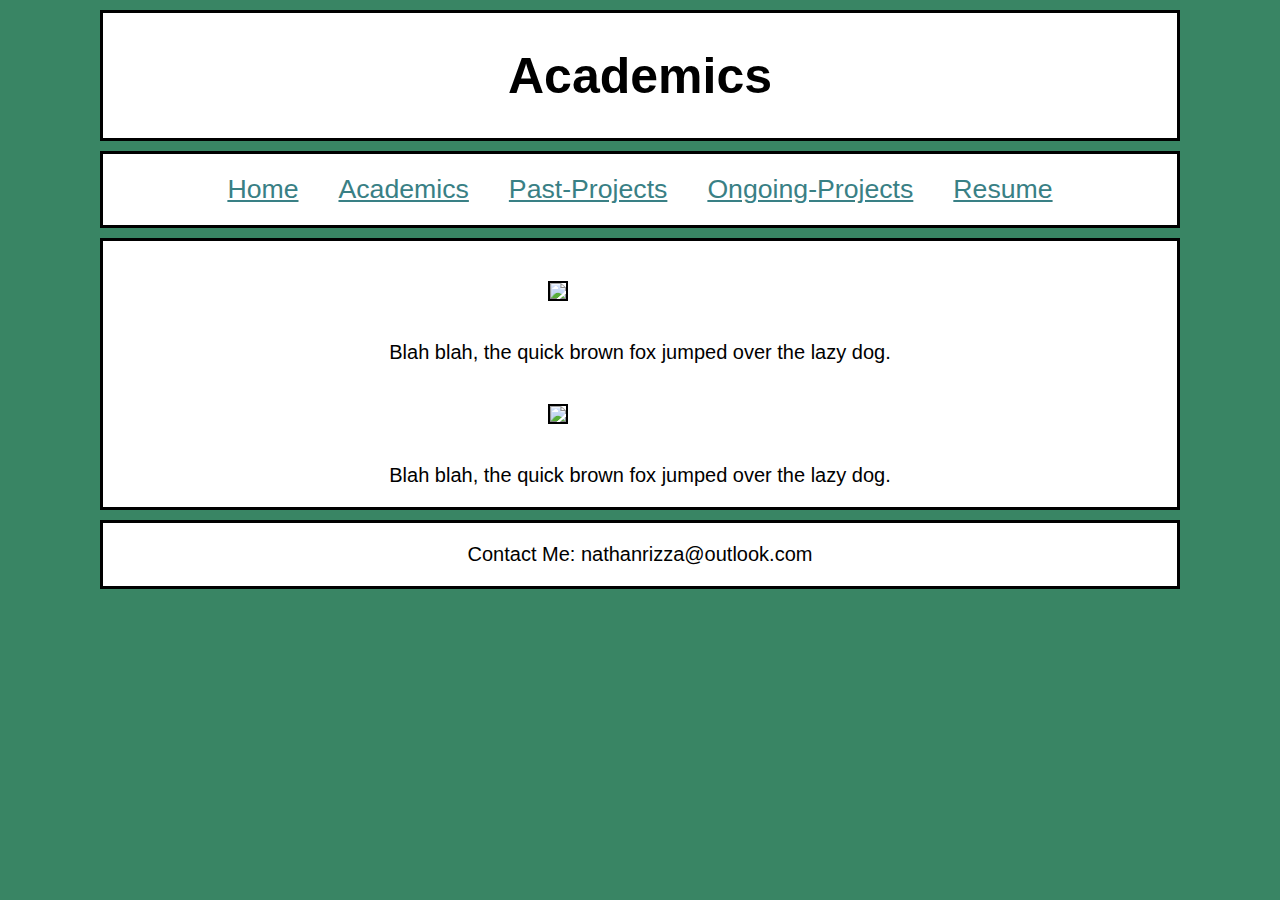
==== pages/academics.html @ d78dd0e2 "Put html page skeleton in main pages" ====
<!DOCTYPE html>
<html lang ="en">
<head>
	<meta charset="utf-8">
	<title>Nathan Rizza</title>
	<link rel="stylesheet" href="../rizzaStyle.css" type="text/css">
	<link rel="shortcut icon" href="../favicon/Rizza_Favicon32.ico" type="image/x-icon">
</head>

<body>

<div id="top"> 
	<h1>Academics</h1>
</div>

<div id="top">
	<div id="content">
	 <a href="../index.html">Home</a>
	 &nbsp;
	 &nbsp;
	<a href="academics.html">Academics</a> 
	 &nbsp;
	 &nbsp;
	 <a href="pastProjects.html">Past-Projects</a>
	 &nbsp;
	 &nbsp;
	 <a href="ongoingProjects.html">Ongoing-Projects</a>
	 &nbsp;
	 &nbsp;
	 <a href="resume.html">Resume</a>

	</div>
</div>

<div id="container">
	<div id="content">
		<div id="centerdiv">
			<div id="ITcontainer">
				<div id="Icontainer">
					<img src="imgs/profilePic.jpeg"></p>
				</div>
				<div id="Tcontainer">
					<p>	
					Blah blah, the quick brown fox jumped over the lazy dog.
					</p>
				</div>
			</div>
			<div id="ITcontainer">
				<div id="Icontainer">
					<img src="imgs/profilePic.jpeg"></p>
				</div>
				<div id="Tcontainer">
					<p>	
					Blah blah, the quick brown fox jumped over the lazy dog.
					</p>
				</div>
			</div>
		</div>
	</div>
</div>

<div id="footer"> 
	<p> Contact Me: nathanrizza@outlook.com</p>
</div>

</body>
</html>
---- rizzaStyle.css ----
body 
{ 
	background-color: #398564; /*Teal*/
}

#container 
{ 
	width: 85%;
	background-color: white;
	margin-left: auto;  
	border-color: black;
	border-style: solid;
	margin-right: auto;
	margin-top: 10px;
	margin-bottom: 10px; 
}

#content 
{ 
	margin-top: 20px;
	margin-right: 100px;
	margin-left: 100px;
	margin-bottom: 20px; 
}

#top 
{
	margin-left: auto;
	margin-right: auto;
	width: 85%;
	background-color: white;
	margin-top: 10px;
	margin-bottom: 10px;
	border-color: black;
	border-style: solid;
	text-align: center;
}

#footer 
{
	margin-left: auto;
	margin-right: auto;
	width: 85%;
	background-color: white; 
	margin-top: 10px;
	margin-bottom: 10px;
	border-color: black;
	border-style: solid;
	text-align: center; 
}

#centerdiv
{
	text-align:center;
}

img
{
	height:300px;
	vertical-align:middle;
	margin: 20px 20% 20px 10px;
	border:2px;
	border-color:black;
	border-style:solid;
}

h1 /*USED*/
{
	font-family:Helvetica;
	color: #000000; /*Black*/
	font-size:50px;
}


h2
{	
	padding: 15px;
    	text-align: center;
   	margin-top: 0px;
   	margin-bottom: 0px;
	color: #000000; /*Black*/
} 

p /*USED*/
{ 
	font-size:20px;
	font-family:Helvetica;	
	vertical-align:baseline;
	text-align: center;
}
	
a/*USED*/
{
	font-size:20pt;
	font-family:Helvetica;
	/*text-decoration:none;*/
	padding: 10px;
}

a:link {
  color: #398085;
}

/* visited link */
a:visited {
  color: #aa4620;
}

/* mouse over link */
a:hover {
  color: #aa4620;
}

/* selected link */
a:active {
  color: #aa4620;
}


.floatleft 
{ 
	float: left;
	margin-right: 10px;
	margin-top: 0px;
	margin-bottom: 0px; 
}
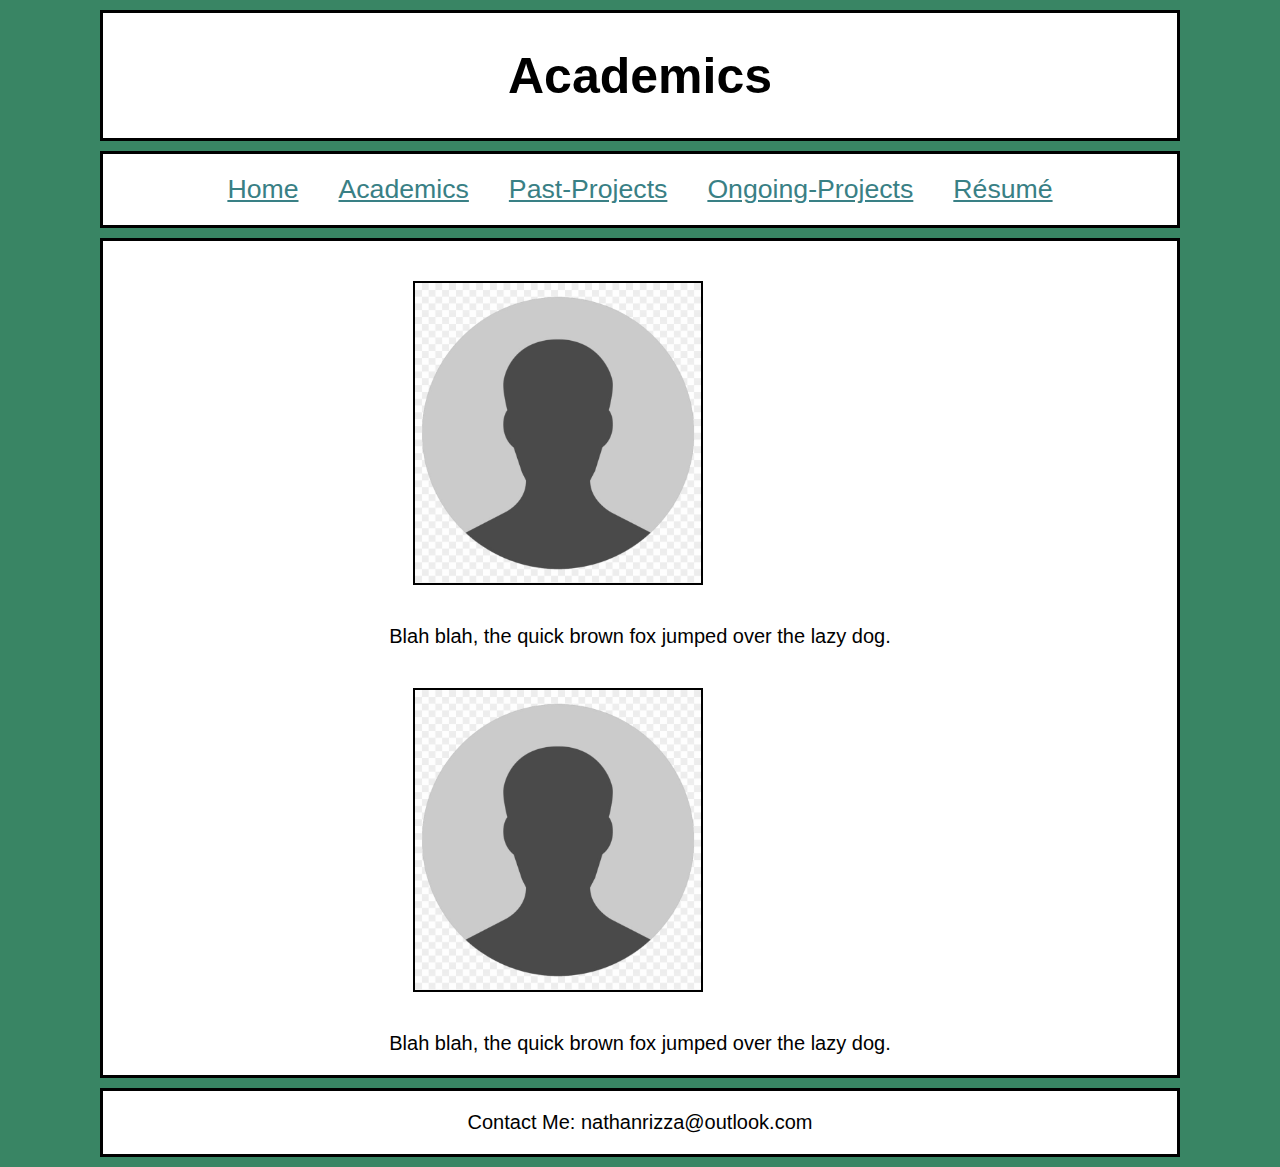
==== commit 59de35cb: "Updated Links and made resume downloadable" ====
--- a/pages/academics.html
+++ b/pages/academics.html
@@ -27,7 +27,7 @@
 	 <a href="ongoingProjects.html">Ongoing-Projects</a>
 	 &nbsp;
 	 &nbsp;
-	 <a href="resume.html">Resume</a>
+	 <a target="_blank" rel="noopener noreferrer" href="../documents/nathan_rizza_resume.pdf" download>Résumé</a>
 
 	</div>
 </div>
@@ -37,7 +37,7 @@
 		<div id="centerdiv">
 			<div id="ITcontainer">
 				<div id="Icontainer">
-					<img src="imgs/profilePic.jpeg"></p>
+					<img src="../imgs/profilePic.jpeg"></p>
 				</div>
 				<div id="Tcontainer">
 					<p>	
@@ -47,7 +47,7 @@
 			</div>
 			<div id="ITcontainer">
 				<div id="Icontainer">
-					<img src="imgs/profilePic.jpeg"></p>
+					<img src="../imgs/profilePic.jpeg"></p>
 				</div>
 				<div id="Tcontainer">
 					<p>	
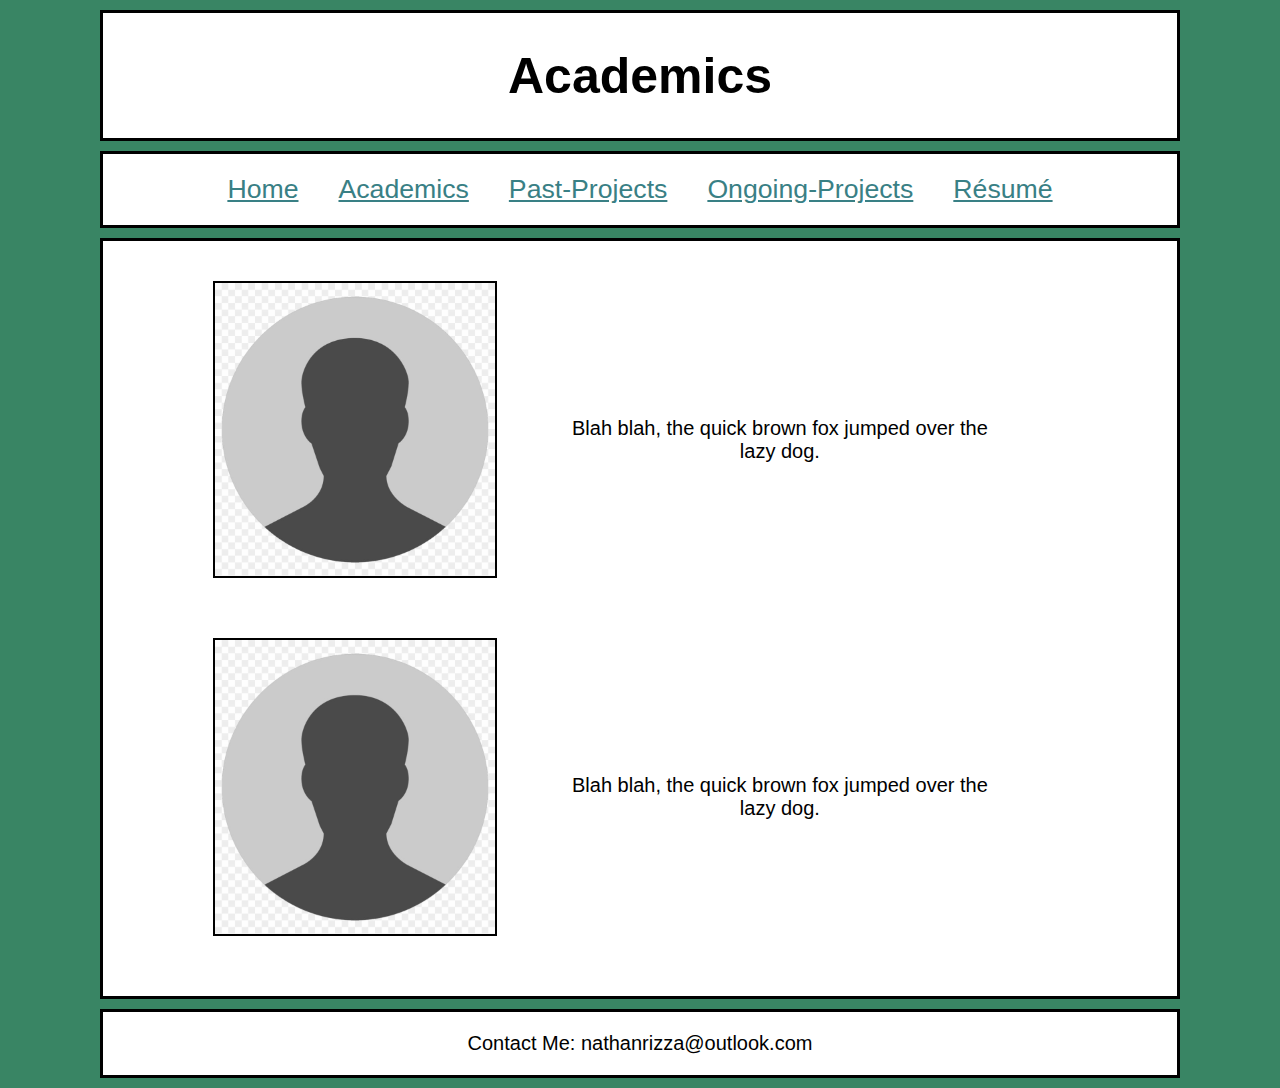
==== commit e05af044: "Changed resume link to show pdf page instead of instant download." ====
--- a/pages/academics.html
+++ b/pages/academics.html
@@ -27,7 +27,7 @@
 	 <a href="ongoingProjects.html">Ongoing-Projects</a>
 	 &nbsp;
 	 &nbsp;
-	 <a target="_blank" rel="noopener noreferrer" href="../documents/nathan_rizza_resume.pdf" download>Résumé</a>
+	 <a target="_blank" rel="noopener noreferrer" href="../documents/nathan_rizza_resume.pdf" >Résumé</a>
 
 	</div>
 </div>
--- a/rizzaStyle.css
+++ b/rizzaStyle.css
@@ -14,6 +14,27 @@
 	margin-top: 10px;
 	margin-bottom: 10px; 
 }
+
+/*Image Next to Text Container*/
+
+#ITcontainer
+{
+display:flex;
+align-items:center;
+}
+
+#Icontainer
+{
+flex-basis:40%;
+}
+
+#Tcontainer
+{
+padding:10%;
+flex-basis:60%;
+}
+
+/*---------------------------*/
 
 #content 
 { 
@@ -56,9 +77,10 @@
 
 img
 {
-	height:300px;
+	
+	width:100%;
 	vertical-align:middle;
-	margin: 20px 20% 20px 10px;
+	margin: 20px 15% 20px 10px;
 	border:2px;
 	border-color:black;
 	border-style:solid;
@@ -73,9 +95,9 @@
 
 
 h2
-{	
+{
 	padding: 15px;
-    	text-align: center;
+    text-align: center;
    	margin-top: 0px;
    	margin-bottom: 0px;
 	color: #000000; /*Black*/
@@ -85,10 +107,10 @@
 { 
 	font-size:20px;
 	font-family:Helvetica;	
-	vertical-align:baseline;
-	text-align: center;
+	/*vertical-align:baseline;*/
+	/*text-align: center;*/
 }
-	
+
 a/*USED*/
 {
 	font-size:20pt;
@@ -96,6 +118,8 @@
 	/*text-decoration:none;*/
 	padding: 10px;
 }
+
+/*------Link CSS-------*/
 
 a:link {
   color: #398085;
@@ -116,6 +140,7 @@
   color: #aa4620;
 }
 
+/*------------------------*/
 
 .floatleft 
 { 
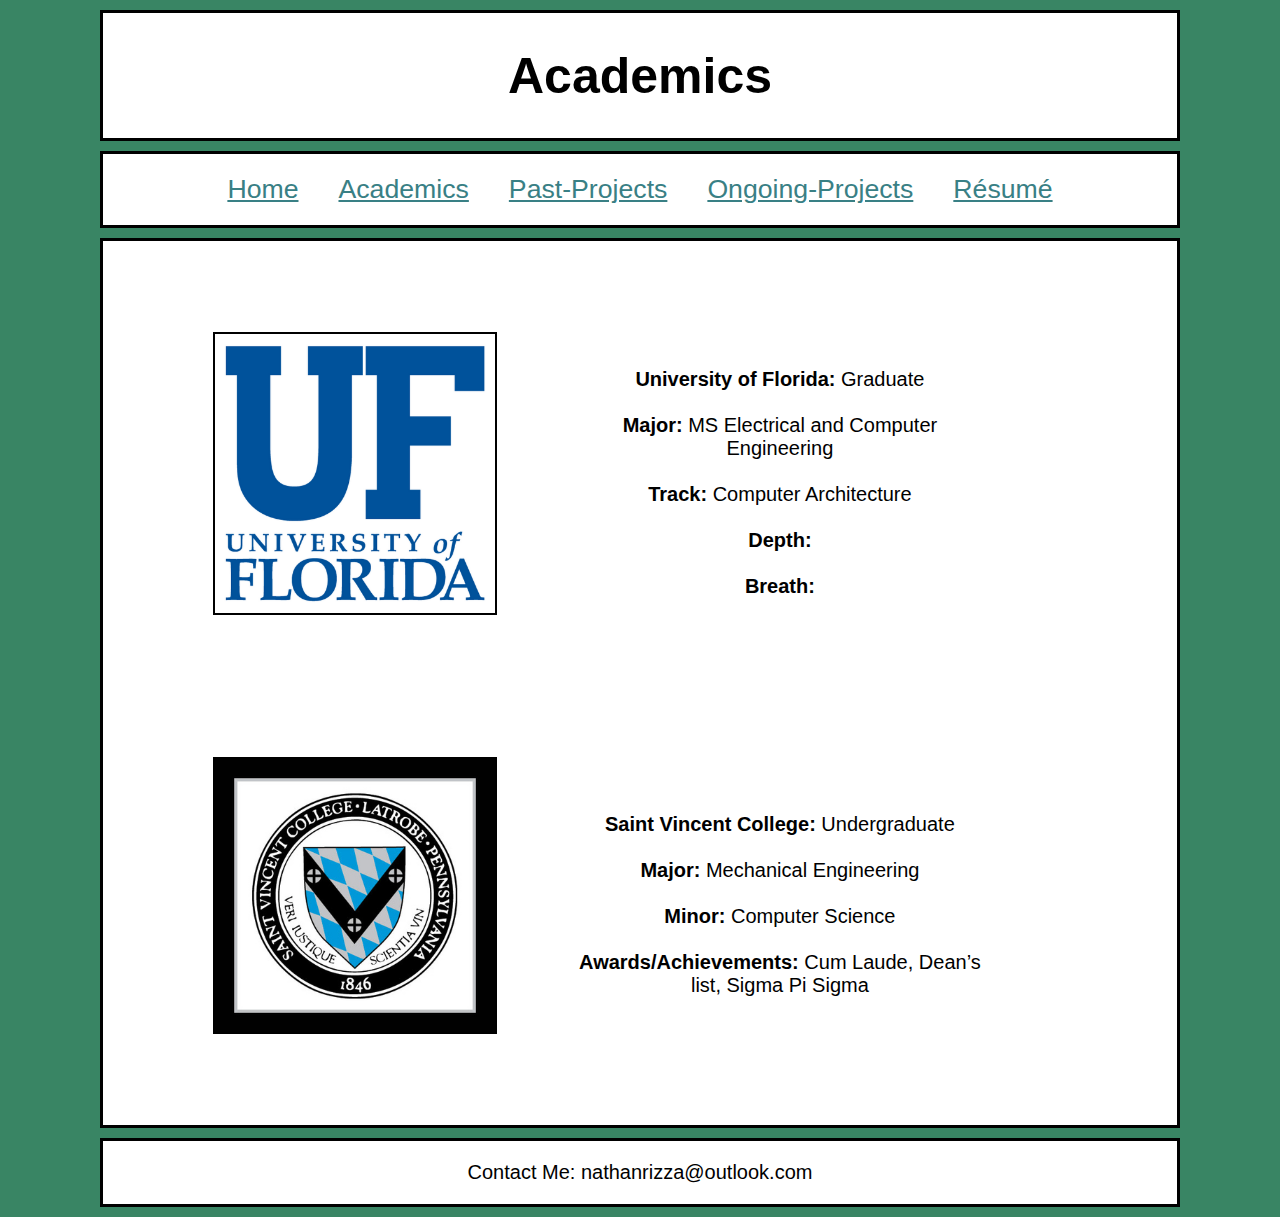
==== commit 54c08b72: "Input Content" ====
--- a/pages/academics.html
+++ b/pages/academics.html
@@ -37,21 +37,44 @@
 		<div id="centerdiv">
 			<div id="ITcontainer">
 				<div id="Icontainer">
-					<img src="../imgs/profilePic.jpeg"></p>
+					<img src="../imgs/UFLogo.png"></p>
 				</div>
 				<div id="Tcontainer">
 					<p>	
-					Blah blah, the quick brown fox jumped over the lazy dog.
+						<b>University of Florida:</b> Graduate
+						</br>
+						</br>
+						<b>Major:</b> MS Electrical and Computer Engineering
+						</br>
+						</br>
+						<b>Track:</b> Computer Architecture
+						</br>
+						</br>
+						<b>Depth:</b>
+						</br>
+						</br>
+						<b>Breath:</b>
+	
 					</p>
 				</div>
 			</div>
 			<div id="ITcontainer">
 				<div id="Icontainer">
-					<img src="../imgs/profilePic.jpeg"></p>
+					<img src="../imgs/SVCLogo.jfif"></p>
 				</div>
 				<div id="Tcontainer">
 					<p>	
-					Blah blah, the quick brown fox jumped over the lazy dog.
+						<b>Saint Vincent College:</b> Undergraduate
+						</br>	
+						</br>
+						<b>Major:</b> Mechanical Engineering
+						</br>
+						</br>
+						<b>Minor:</b> Computer Science
+						</br>
+						</br>
+						<b>Awards/Achievements:</b> Cum Laude, Dean’s list, Sigma Pi Sigma
+
 					</p>
 				</div>
 			</div>
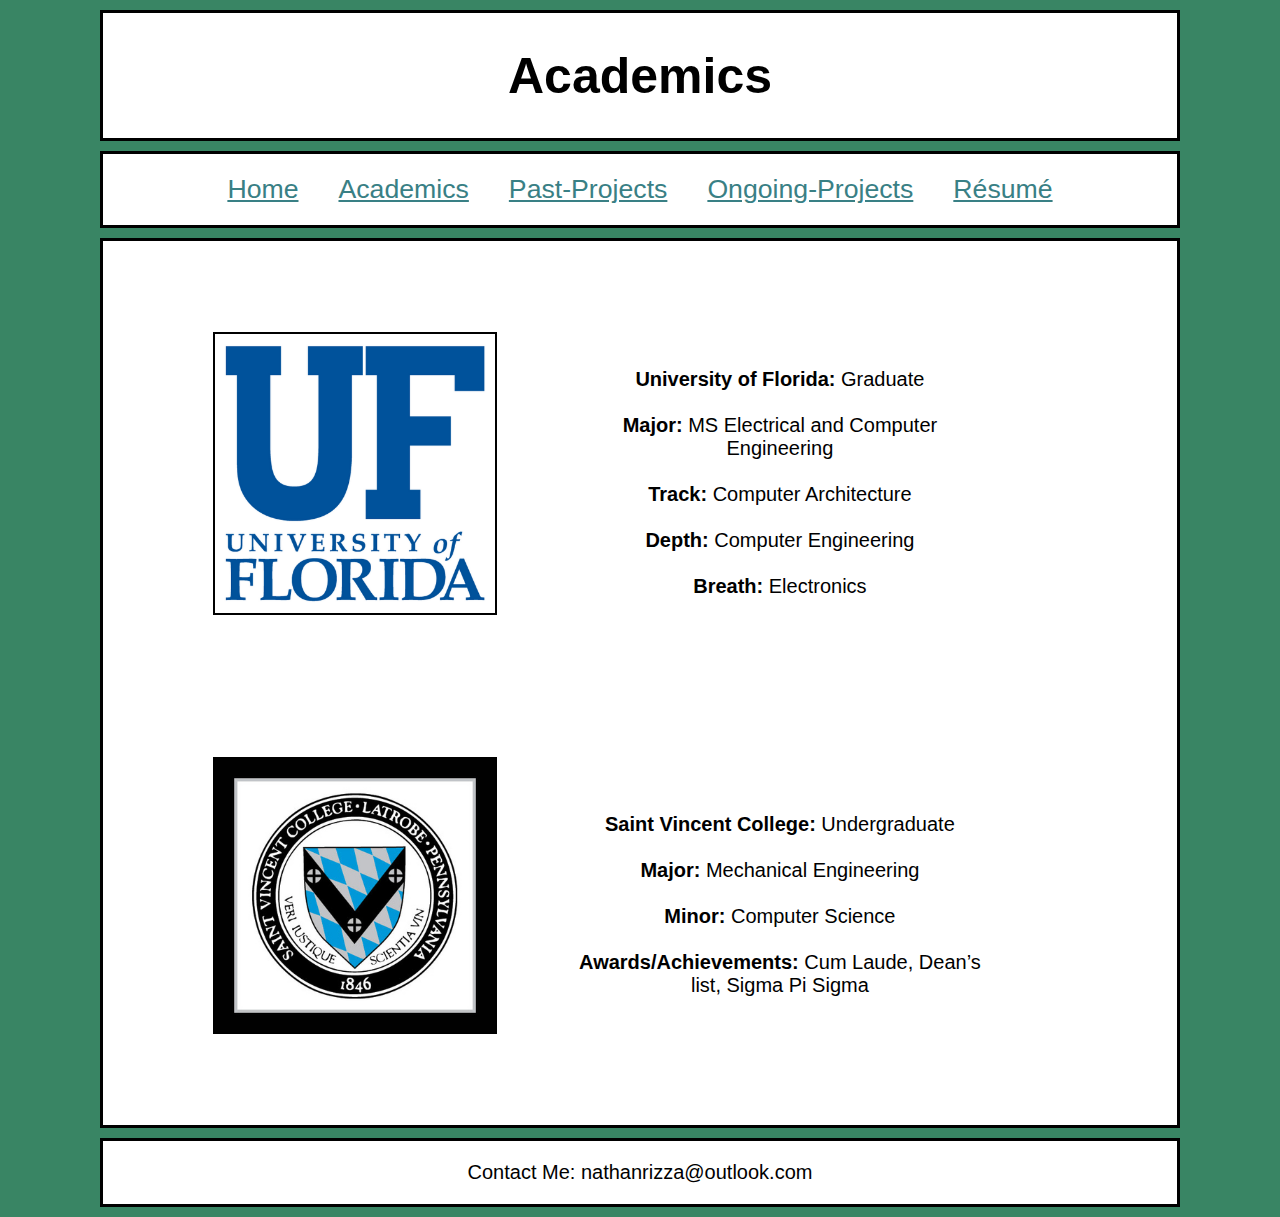
==== commit c7e3938a: "New Research Position Update" ====
--- a/pages/academics.html
+++ b/pages/academics.html
@@ -50,10 +50,10 @@
 						<b>Track:</b> Computer Architecture
 						</br>
 						</br>
-						<b>Depth:</b>
+						<b>Depth:</b> Computer Engineering
 						</br>
 						</br>
-						<b>Breath:</b>
+						<b>Breath:</b> Electronics
 	
 					</p>
 				</div>
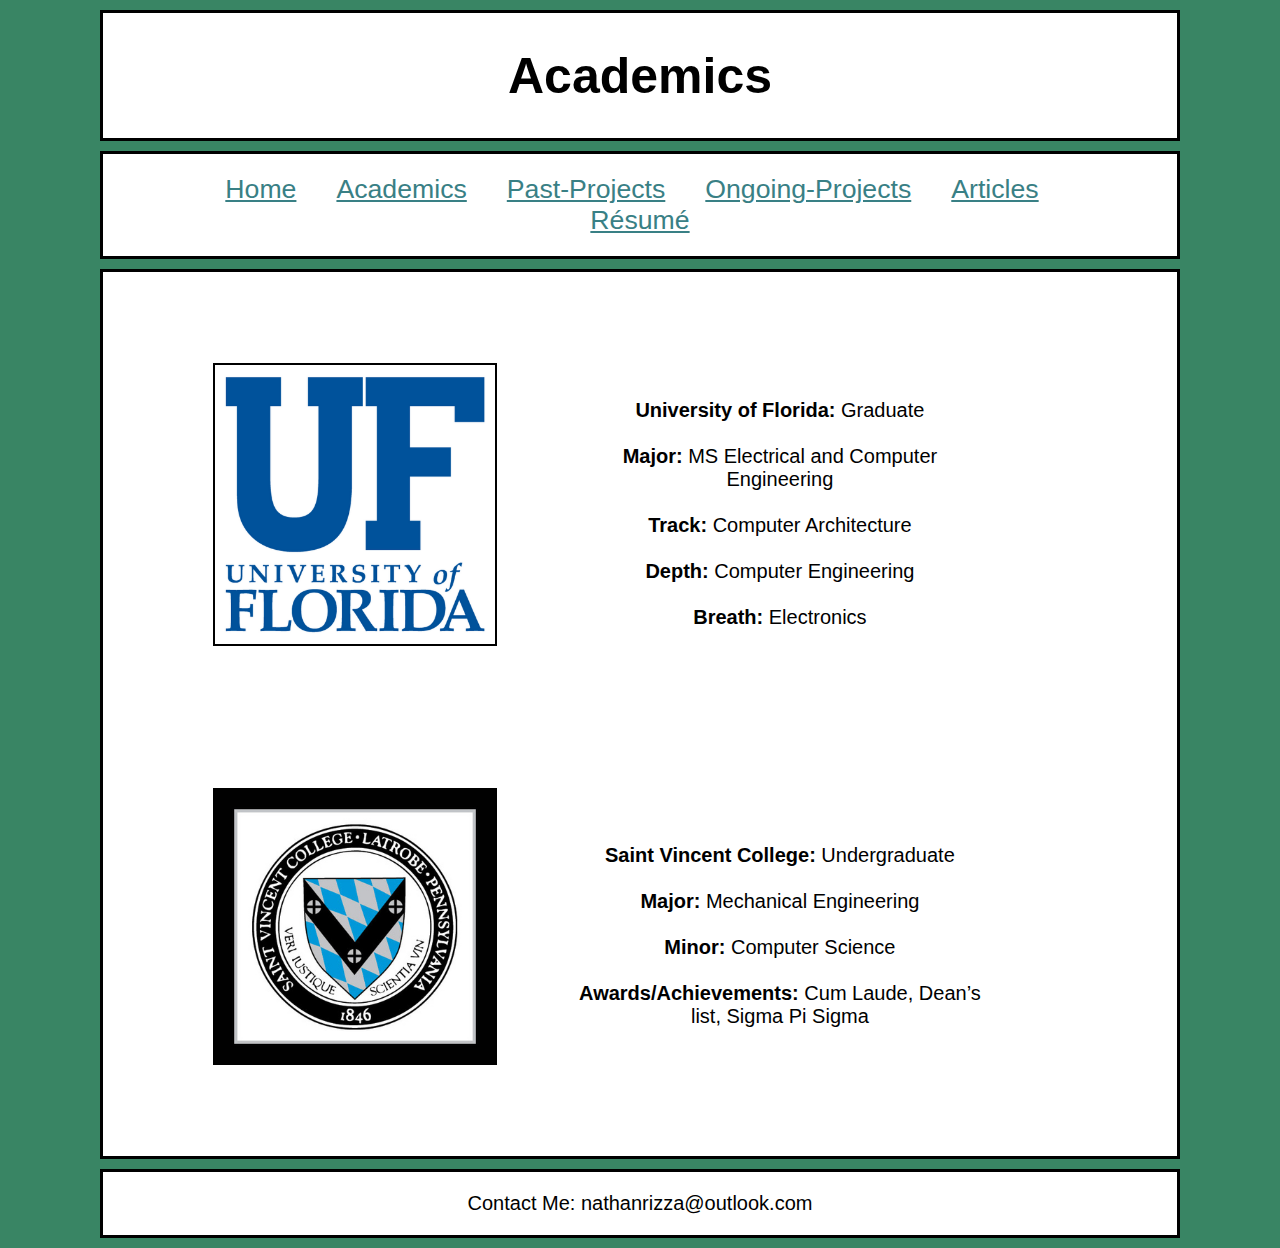
==== commit 6b633d36: "Added ArticlesList page" ====
--- a/pages/academics.html
+++ b/pages/academics.html
@@ -25,6 +25,9 @@
 	 &nbsp;
 	 &nbsp;
 	 <a href="ongoingProjects.html">Ongoing-Projects</a>
+	 &nbsp;
+	 &nbsp;
+     <a href="articles/articalList.html">Articles</a>
 	 &nbsp;
 	 &nbsp;
 	 <a target="_blank" rel="noopener noreferrer" href="../documents/nathan_rizza_resume.pdf" >Résumé</a>
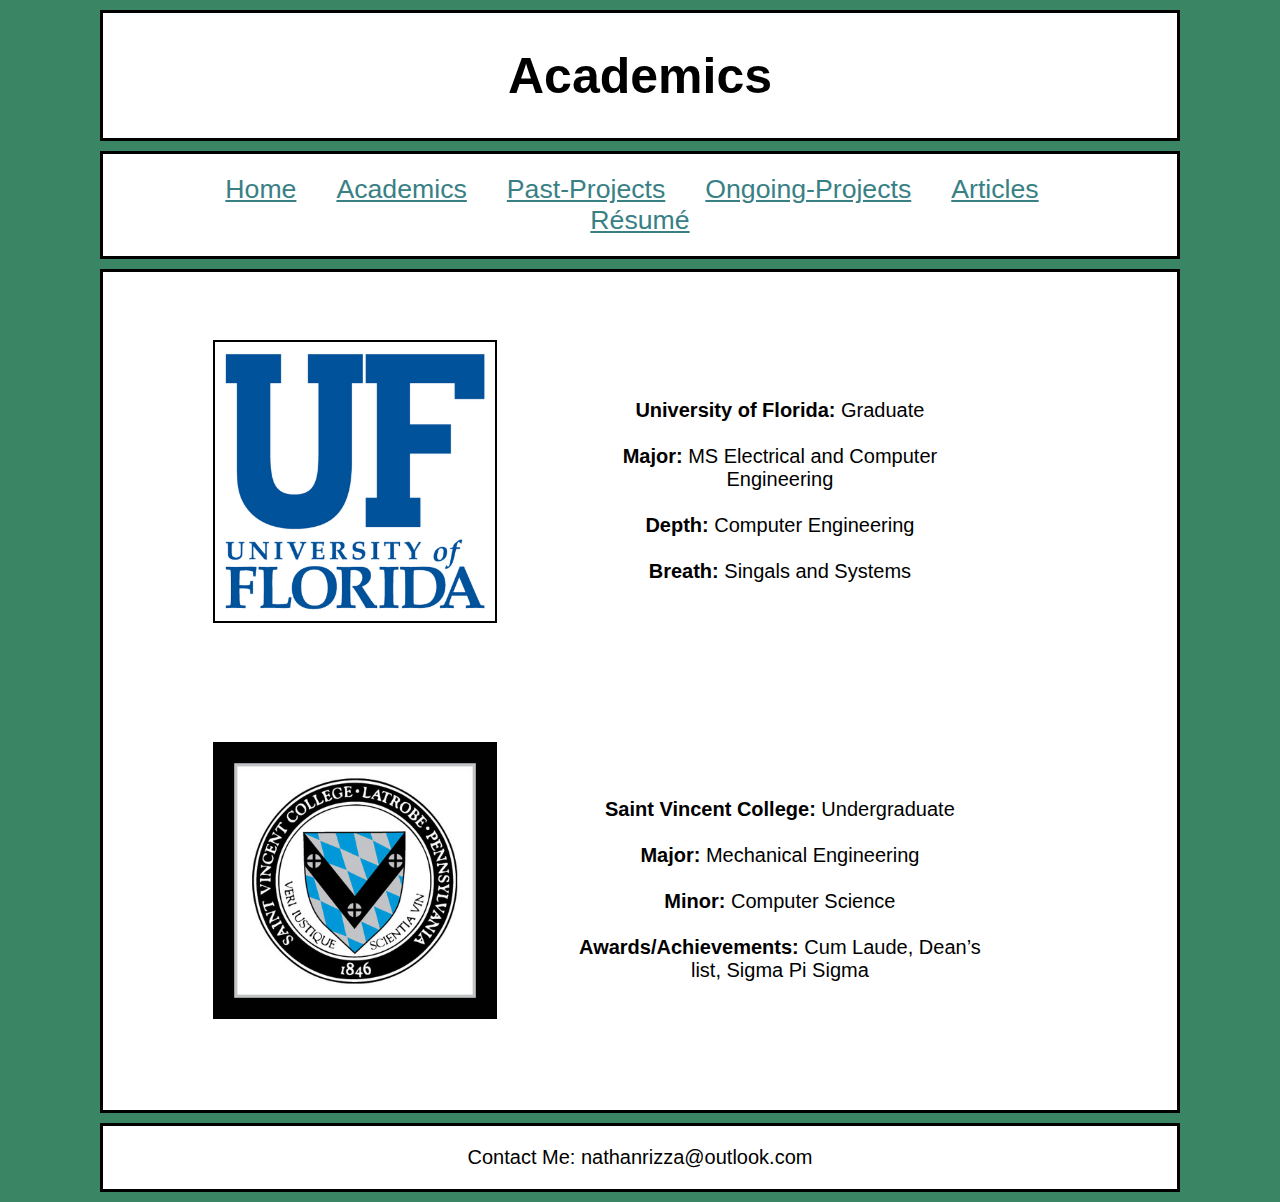
==== commit f7de1d64: "Update academics.html" ====
--- a/pages/academics.html
+++ b/pages/academics.html
@@ -27,7 +27,7 @@
 	 <a href="ongoingProjects.html">Ongoing-Projects</a>
 	 &nbsp;
 	 &nbsp;
-     <a href="articles/articalList.html">Articles</a>
+     <a href="articleList.html">Articles</a>
 	 &nbsp;
 	 &nbsp;
 	 <a target="_blank" rel="noopener noreferrer" href="../documents/nathan_rizza_resume.pdf" >Résumé</a>
@@ -50,14 +50,10 @@
 						<b>Major:</b> MS Electrical and Computer Engineering
 						</br>
 						</br>
-						<b>Track:</b> Computer Architecture
-						</br>
-						</br>
 						<b>Depth:</b> Computer Engineering
 						</br>
 						</br>
-						<b>Breath:</b> Electronics
-	
+						<b>Breath:</b> Singals and Systems
 					</p>
 				</div>
 			</div>
@@ -77,7 +73,6 @@
 						</br>
 						</br>
 						<b>Awards/Achievements:</b> Cum Laude, Dean’s list, Sigma Pi Sigma
-
 					</p>
 				</div>
 			</div>
